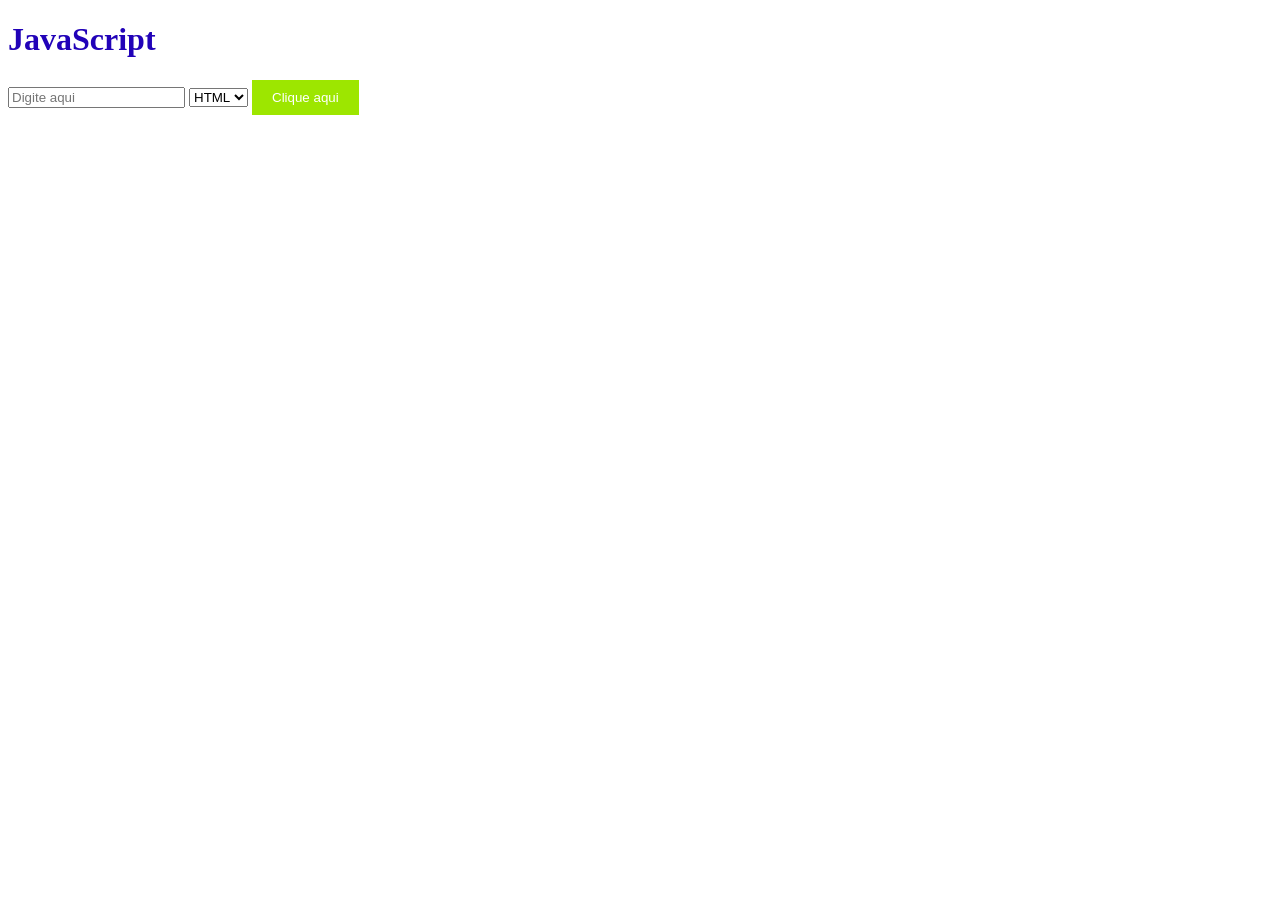
==== index.html @ 51fbd9aa "first commit" ====
<!DOCTYPE html>
<html lang="pt-br">
<head>
    <meta charset="UTF-8">
    <meta name="viewport" content="width=device-width, initial-scale=1.0">
    <title>JS - DevClub</title>
</head>
<body>
   <h1>JavaScript</h1> 
   <input id="main-input" placeholder="Digite aqui">
   
   <select>
    <option>HTML</option>
    <option>CSS</option>
    <option>React</option>
    <option>Node</option>
    </select>
  
   <button class="main-button">Clique aqui</button>  
   </body>
<script src="./script.js"></script> 

<style>
    H1 {
        color: #2102b8
           }
        BUTTON {
            background-color: #9de600;
            color: white;
            border: none;
            padding: 10px 20px;
            cursor: pointer;
        }
</style>




   </html>
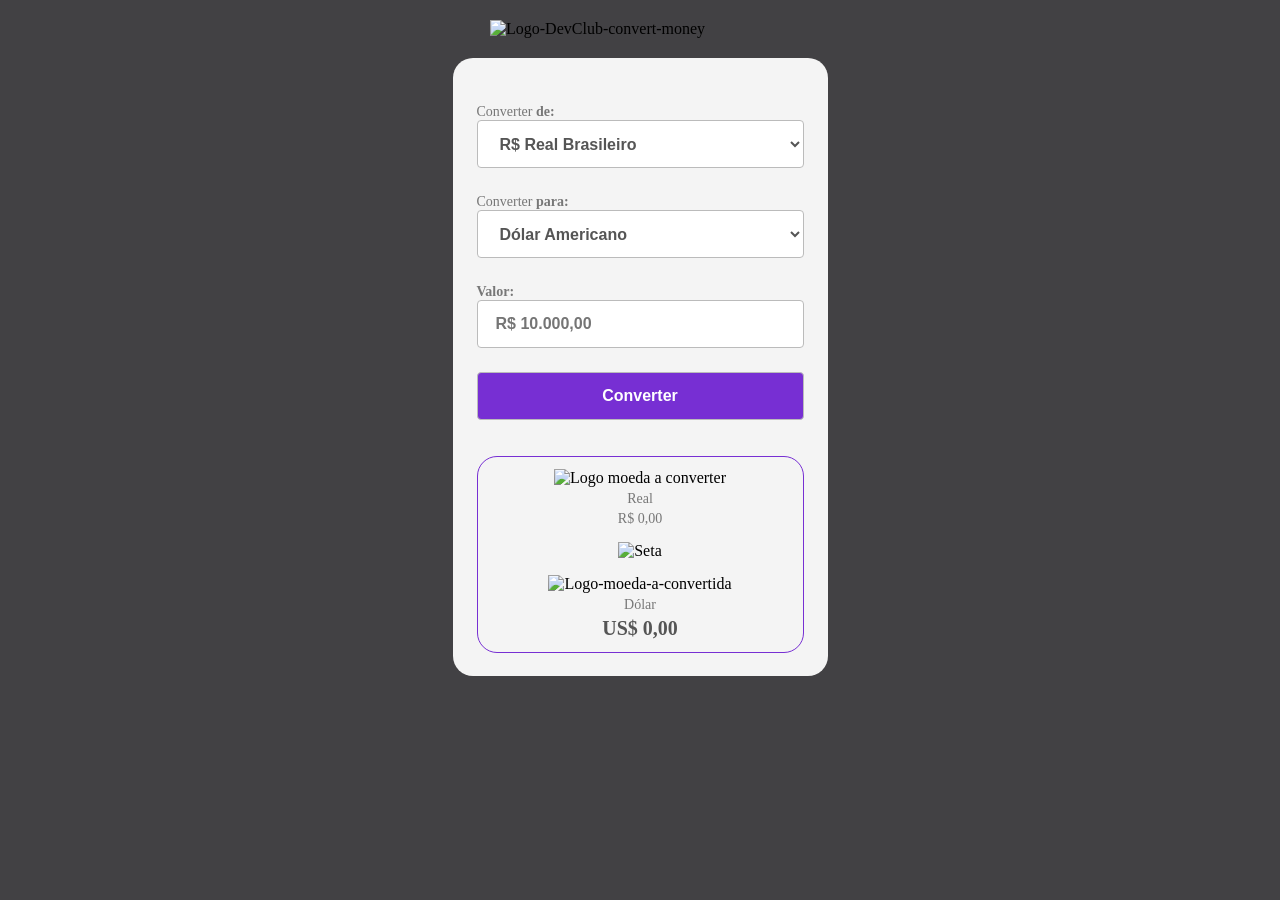
==== commit 8730275d: "alte 4" ====
--- a/index.html
+++ b/index.html
@@ -3,37 +3,51 @@
 <head>
     <meta charset="UTF-8">
     <meta name="viewport" content="width=device-width, initial-scale=1.0">
-    <title>JS - DevClub</title>
+    <link rel="preconnect" href="https://fonts.googleapis.com">
+    <link rel="preconnect" href="https://fonts.gstatic.com" crossorigin>
+    <link href="https://fonts.googleapis.com/css2?family=Roboto:ital,wght@0,400..700;1,100..900&display=swap" rel="stylesheet">
+    <link rel="stylesheet" href="./style.css">
+    <title>DevClub - Conversor de Moedas</title>
 </head>
 <body>
-   <h1>JavaScript</h1> 
-   <input id="main-input" placeholder="Digite aqui">
-   
-   <select>
-    <option>HTML</option>
-    <option>CSS</option>
-    <option>React</option>
-    <option>Node</option>
+    <img class="logo" src="./logo.gif" alt="Logo-DevClub-convert-money">
+<main>
+    <label>
+     Converter <b>de:</b>
+    <select>
+    <option value="R$ Real Brasileiro">R$ Real Brasileiro</option>     
     </select>
-  
-   <button class="main-button">Clique aqui</button>  
-   </body>
-<script src="./script.js"></script> 
+    </label>
+    <label>
+     Converter <b>para:</b>
+    <select class="currency-select">
+    <option value="dolar">Dólar Americano</option>
+    <option value="euro">Euro</option>       
+    </select>
+    </label>
+    <label>
+     <b>Valor:</b>
+    <input class="input-currency" type="number" placeholder="R$ 10.000,00">
+    </label>
+        <button class="convert-button">Converter</button>
+        <section>
+            <div class="currency-box">
+                <img class="origin-img" src="./Brasil.png" alt="Logo moeda a converter">
+                <p class="currency-name origin-name">Real</p>
+                <p class="currency-value-to-convert origin-value">R$ 0,00</p>
+            </div>
 
-<style>
-    H1 {
-        color: #2102b8
-           }
-        BUTTON {
-            background-color: #9de600;
-            color: white;
-            border: none;
-            padding: 10px 20px;
-            cursor: pointer;
-        }
-</style>
+            <img class="arrow-img" src="./seta.png" alt="Seta">
+
+            <div class="currency-box">
+                <img class="currency-image" src="./dolar.png" alt="Logo-moeda-a-convertida">
+                <p class="currency-name" id="currency-name">Dólar</p>
+                  <p class="currency-value">US$ 0,00</p>
+            </div>
+        </section>
+    </main>
+    <script src="./script.js"></script>
 
 
 
 
-   </html>
--- a/style.css
+++ b/style.css
@@ -0,0 +1,101 @@
+
+
+
+
+ *{
+    margin: 0;
+    padding: 0;
+    box-sizing: border-box;
+    font-family: "Roboto", sans-serif
+    outline: none;
+}
+  body{
+    background: #424144;
+}
+.logo{
+    width: 300px;
+    display: block;
+    margin: 20px auto;
+    
+}
+main{
+    width: 375px;
+    Background: #F4F4F4;
+    Border-radius: 20px;
+    margin: 0 auto 40px;
+    padding: 44px 24px 23px;
+}
+label{
+    font-size: 14px;
+    font-weight: 400;
+    color: #777777;
+    margin-bottom: 8px;
+}
+select{
+    background: #FFFFFF;
+    border-radius: 4px;
+    border: 1px solid #BBBBBB;
+    height: 48px;
+    width: 100%;
+    margin-bottom: 24px;
+    padding: 0 18px;
+    font-weight: 700;
+    font-size: 16px;
+    color: #555555;
+}
+input{
+    background: #FFFFFF;
+    border-radius: 4px;
+    border: 1px solid #BBBBBB;
+    height: 48px;
+    width: 100%;
+    margin-bottom: 24px;
+    padding: 0 18px;
+    font-weight: 700;
+    font-size: 16px;
+    color: #555555;
+}
+button{
+    background: #772FD3;
+    border-radius: 4px;
+    border: 1px solid #BBBBBB;
+    height: 48px;
+    width: 100%;
+    font-weight: 700;
+    font-size: 16px;
+    color: #FFFFFF;
+    cursor: pointer;
+}
+button:hover{
+    opacity: 0.8;
+}
+button:active{
+    opacity: 0.6;
+}
+Section{
+    margin-top: 36px;
+    border: 1px solid #772FD3;
+    border-radius: 20px;
+    padding: 12px;
+    display: flex;
+    flex-direction: column;
+    align-items: center;
+}
+.arrow-img{
+    margin: 15px 0;
+}
+.currency-box{
+    display: flex;
+    flex-direction: column;
+    align-items: center;
+    gap: 4px;
+}
+.currency-name, .currency-value-to-convert{
+    font-size: 14px;
+    color: #777777;
+}
+.currency-value{
+    font-size: 20px;
+    font-weight: 700;
+    color: #555555;
+}
